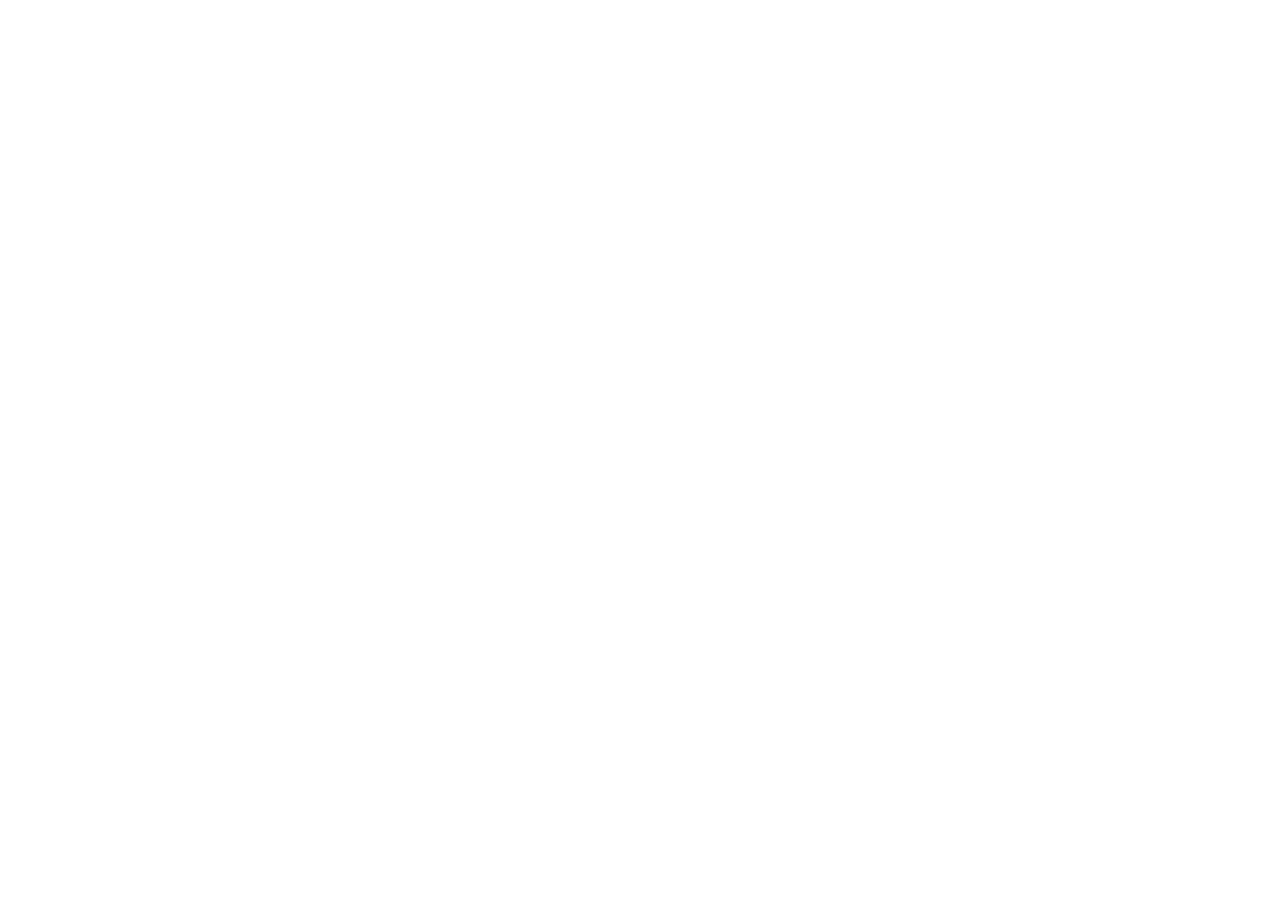
==== home.html @ 88b2f9ac "done" ====
<!DOCTYPE html>
<html lang="en">
<head>
    <meta charset="UTF-8">
    <meta http-equiv="X-UA-Compatible" content="IE=edge">
    <meta name="viewport" content="width=device-width, initial-scale=1.0">
    <title>Document</title>
    <link rel="stylesheet" href="./css/style.css">
</head>
<body>


<div id="game-board">
    <canvas id="myCanvas"></canvas>
</div>

<script src="js/directionImg.js"></script>
<script src="js/extraLife.js"></script>
<script src="js/gameover.js"></script>
<script src="js/background.js"></script>
<script src="js/lives.js"></script>
<script src="js/score.js"></script>
<script src="js/obstacle.js"></script>
<script src="js/bullet.js"></script>
<script src="js/player.js"></script>
<script src="js/game.js"></script>
<script src="js/index.js"></script>
</body>
</html>
---- css/style.css ----
*{
   margin: 0;
   padding: 0;
}

#game-board {
    margin-right: 10px;
    display: flex;
    justify-content: center;
    align-items: center;
}
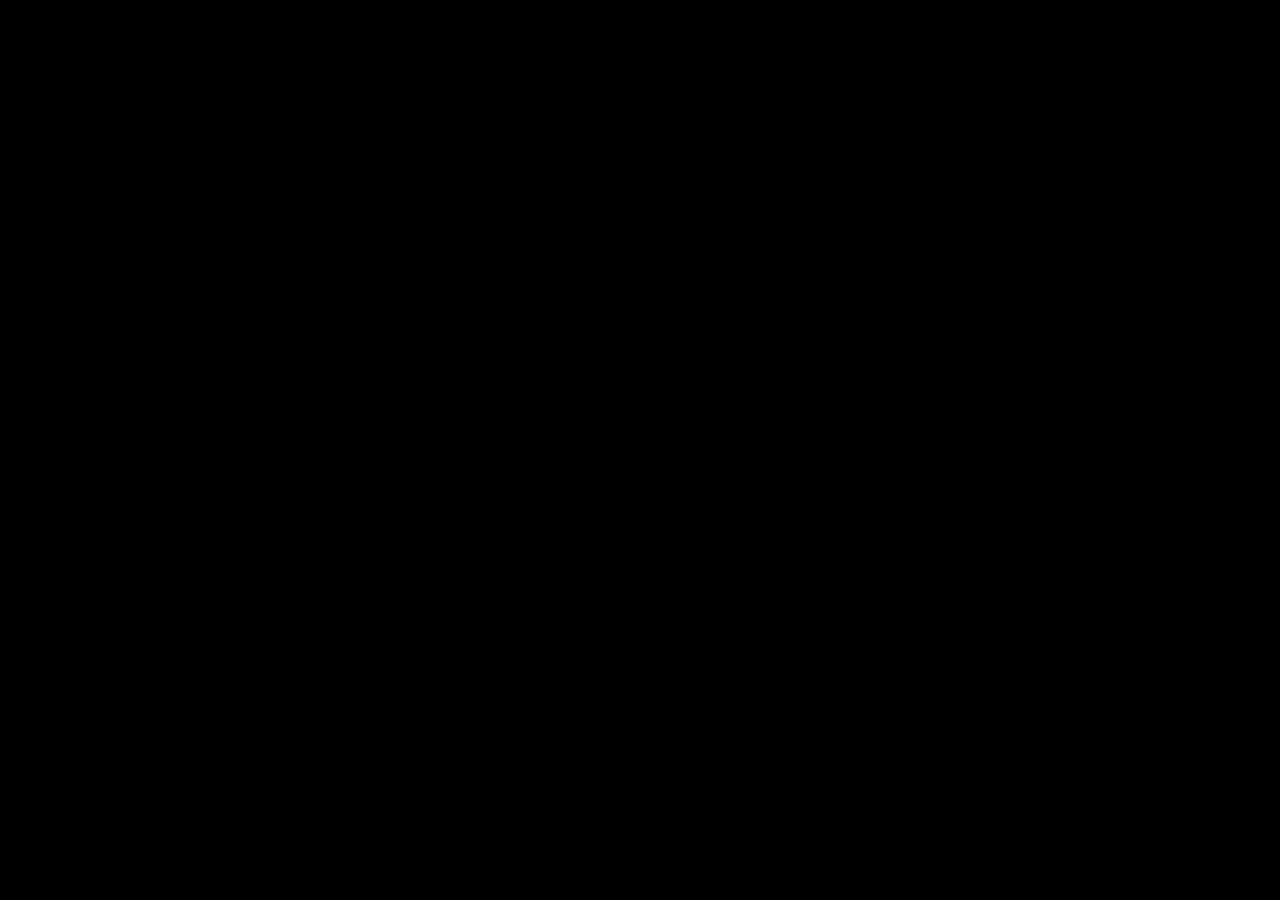
==== commit c8fb1155: "Done" ====
--- a/home.html
+++ b/home.html
@@ -4,8 +4,9 @@
     <meta charset="UTF-8">
     <meta http-equiv="X-UA-Compatible" content="IE=edge">
     <meta name="viewport" content="width=device-width, initial-scale=1.0">
-    <title>Document</title>
+    <title>Covid Game</title>
     <link rel="stylesheet" href="./css/style.css">
+    <link rel="shortcut icon" href="./img/bacteria.png"/>
 </head>
 <body>
 
--- a/css/style.css
+++ b/css/style.css
@@ -10,7 +10,18 @@
     align-items: center;
 }
 
+.home {
+    width: 1000px;
+    height: 800px;
+    background-image: url("../img/back.png");
+    background-size: cover;
+    background-position: center;
+}
 
+a{
+    padding:475px
+}
 
-
-
+body{
+    background-color:black
+}